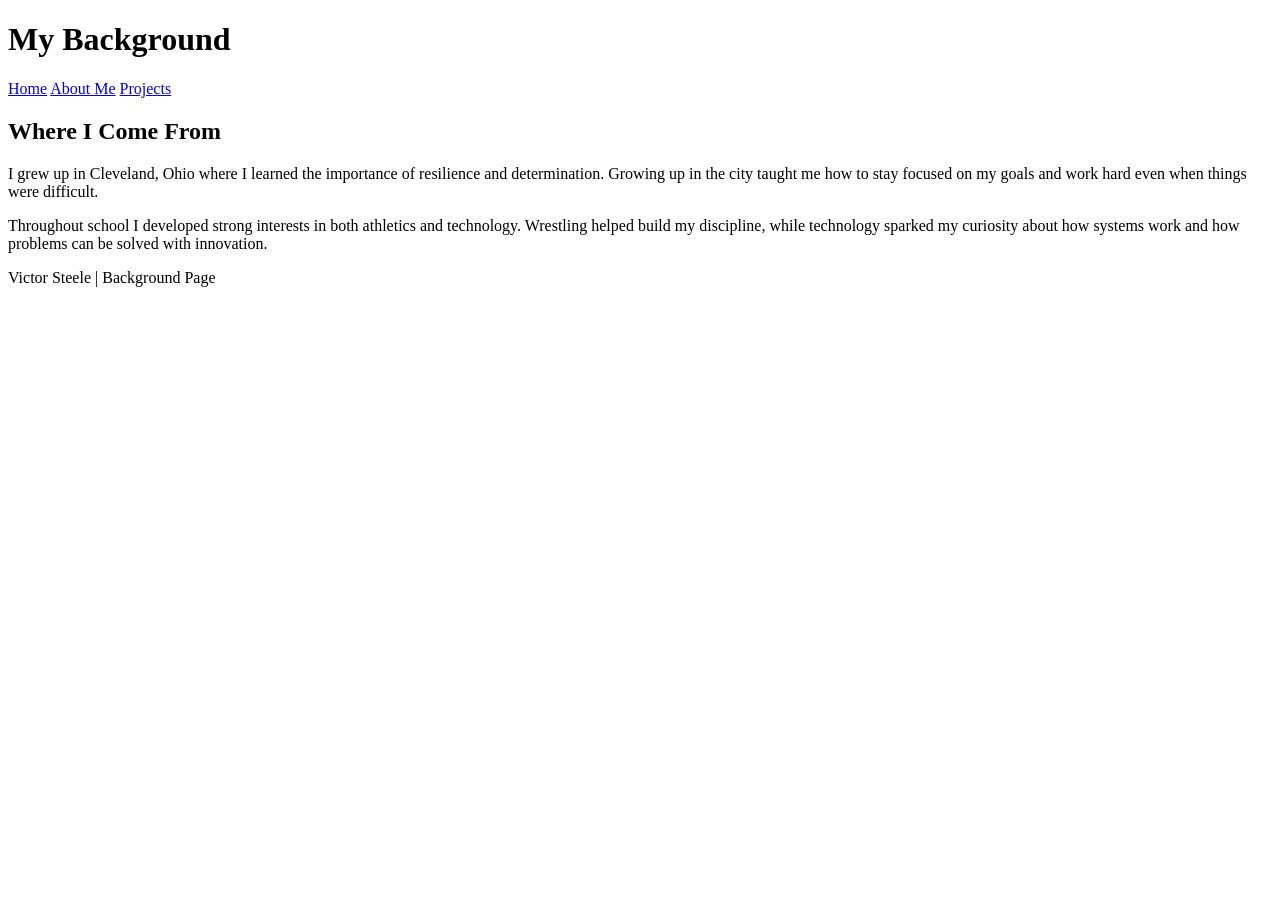
==== aboutme.html @ 2bce9200 "Add files via upload" ====
<!DOCTYPE html>
<html lang="en">

<head>
<meta charset="UTF-8">
<title>My Background</title>
<link rel="stylesheet" href="style.css">
</head>

<body>

<header>
<h1>My Background</h1>
</header>
<nav>
<a href="index.html">Home</a>
<a href="aboutme.html">About Me</a>
<a href="projects.html">Projects</a>
</nav>
<section>

<h2>Where I Come From</h2>

<p>
I grew up in Cleveland, Ohio where I learned the importance of resilience and determination. 
Growing up in the city taught me how to stay focused on my goals and work hard even when things were difficult.
</p>

<p>
Throughout school I developed strong interests in both athletics and technology. Wrestling helped build my discipline, 
while technology sparked my curiosity about how systems work and how problems can be solved with innovation.
</p>

</section>

<footer>

<p>Victor Steele | Background Page</p>

</footer>

</body>
</html>
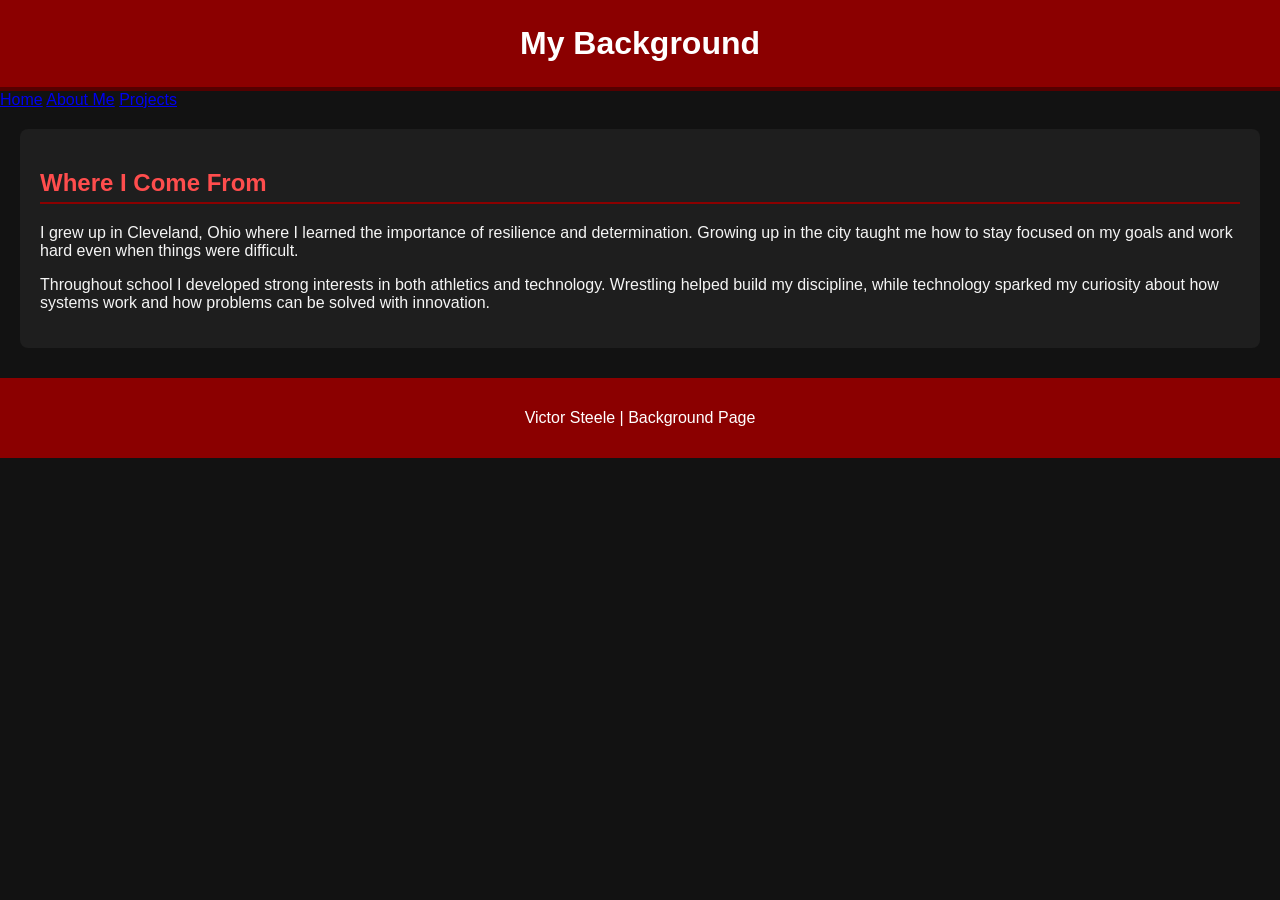
==== commit 421f932d: "Fix project link in aboutme.html" ====
--- a/aboutme.html
+++ b/aboutme.html
@@ -15,7 +15,7 @@
 <nav>
 <a href="index.html">Home</a>
 <a href="aboutme.html">About Me</a>
-<a href="projects.html">Projects</a>
+<a href="proj.html">Projects</a>
 </nav>
 <section>
 
@@ -40,4 +40,4 @@
 </footer>
 
 </body>
-</html>+</html>
--- a/style.css
+++ b/style.css
@@ -0,0 +1,81 @@
+/* General page styling */
+body{
+    background-color:#121212;
+    color:#f5f5f5;
+    font-family: Arial, Helvetica, sans-serif;
+    margin:0;
+    padding:0;
+}
+
+/* Header styling */
+header{
+    background-color:#8B0000;
+    color:white;
+    text-align:center;
+    padding:25px;
+    border-bottom:4px solid #550000;
+}
+
+/* Section styling */
+section{
+    background-color:#1e1e1e;
+    margin:20px;
+    padding:20px;
+    border-radius:8px;
+}
+
+/* Headings */
+h1{
+    margin:0;
+}
+
+h2{
+    color:#ff4d4d;
+    border-bottom:2px solid #8B0000;
+    padding-bottom:5px;
+}
+
+/* List styling */
+ul{
+    background-color:#2a2a2a;
+    padding:15px;
+    border-left:5px solid #8B0000;
+    border-radius:5px;
+}
+
+/* Aside box */
+aside{
+    background-color:#2a2a2a;
+    margin:20px;
+    padding:15px;
+    border-left:6px solid #ff4d4d;
+    border-radius:5px;
+}
+
+/* Table styling */
+table{
+    width:100%;
+    border-collapse:collapse;
+    margin-top:15px;
+}
+
+th{
+    background-color:#8B0000;
+    color:white;
+    padding:10px;
+}
+
+td{
+    background-color:#2a2a2a;
+    padding:10px;
+    border:1px solid #444;
+}
+
+/* Footer styling */
+footer{
+    background-color:#8B0000;
+    color:white;
+    text-align:center;
+    padding:15px;
+    margin-top:30px;
+}
